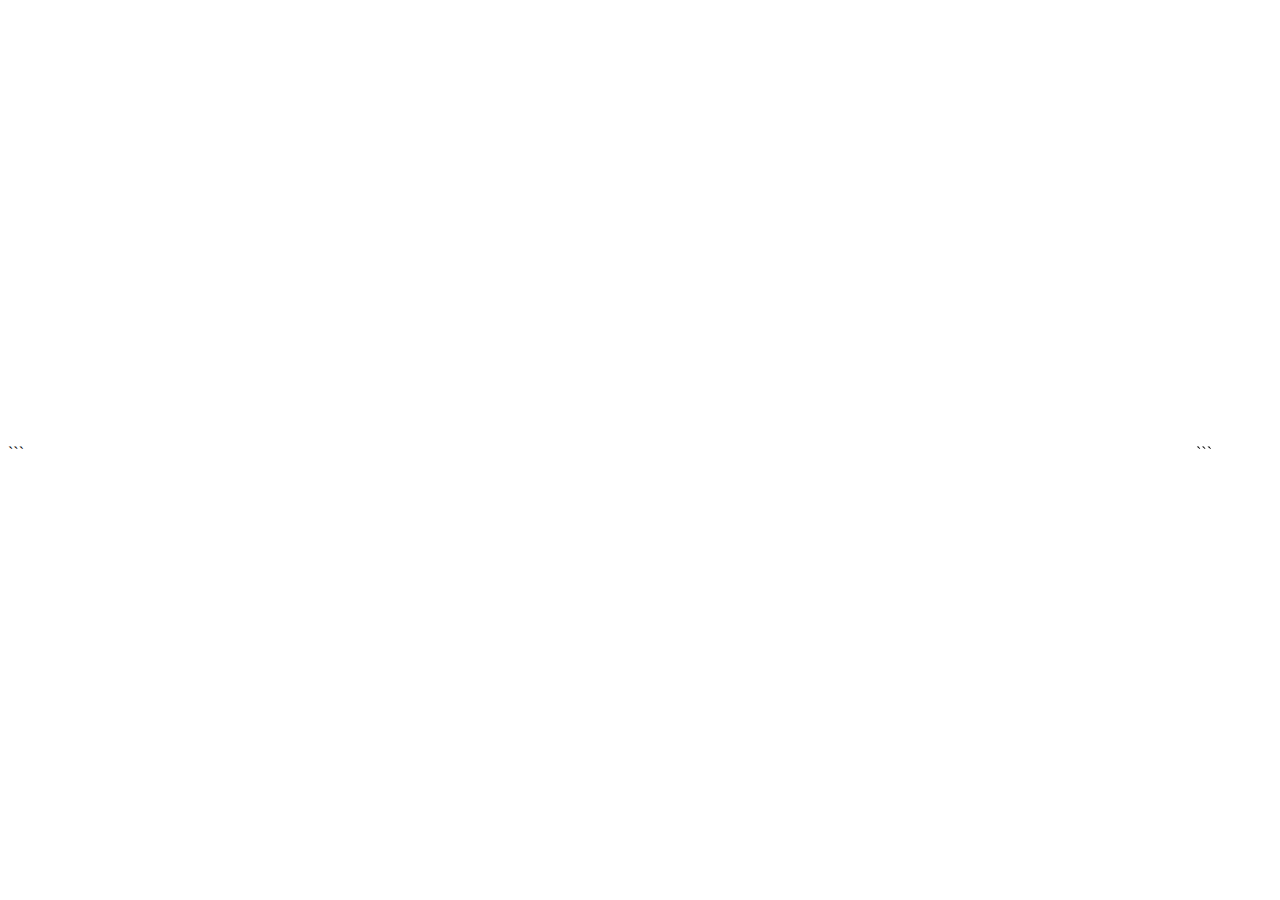
==== iframe.html @ 128e444d "Création du fichier iframe" ====
```<!DOCTYPE html>
<html lang="fr">
<head>
    <meta charset="UTF-8">
    <meta name="viewport" content="width=device-width, initial-scale=1.0">
    <title>Iframe</title>
</head>
<body>
    <!-- youtube -->
    <iframe width="560" height="315" src="https://www.youtube.com/embed/20SHvU2PKsM" frameborder="0" allow="accelerometer; autoplay; encrypted-media; gyroscope; picture-in-picture" allowfullscreen></iframe>

    <!-- google map -->
    <iframe src="https://www.google.com/maps/embed?pb=!1m18!1m12!1m3!1d2620.863146827367!2d2.3235277160305765!3d48.937048379295334!2m3!1f0!2f0!3f0!3m2!1i1024!2i768!4f13.1!3m3!1m2!1s0x47e66f2b2aeafa51%3A0xe5ba99ade19888d8!2s11+All%C3%A9e+Saint-Exup%C3%A9ry%2C+92390+Villeneuve-la-Garenne!5e0!3m2!1sfr!2sfr!4v1499077734201" width="600" height="450" frameborder="0" style="border:0" allowfullscreen></iframe>

</body> ```
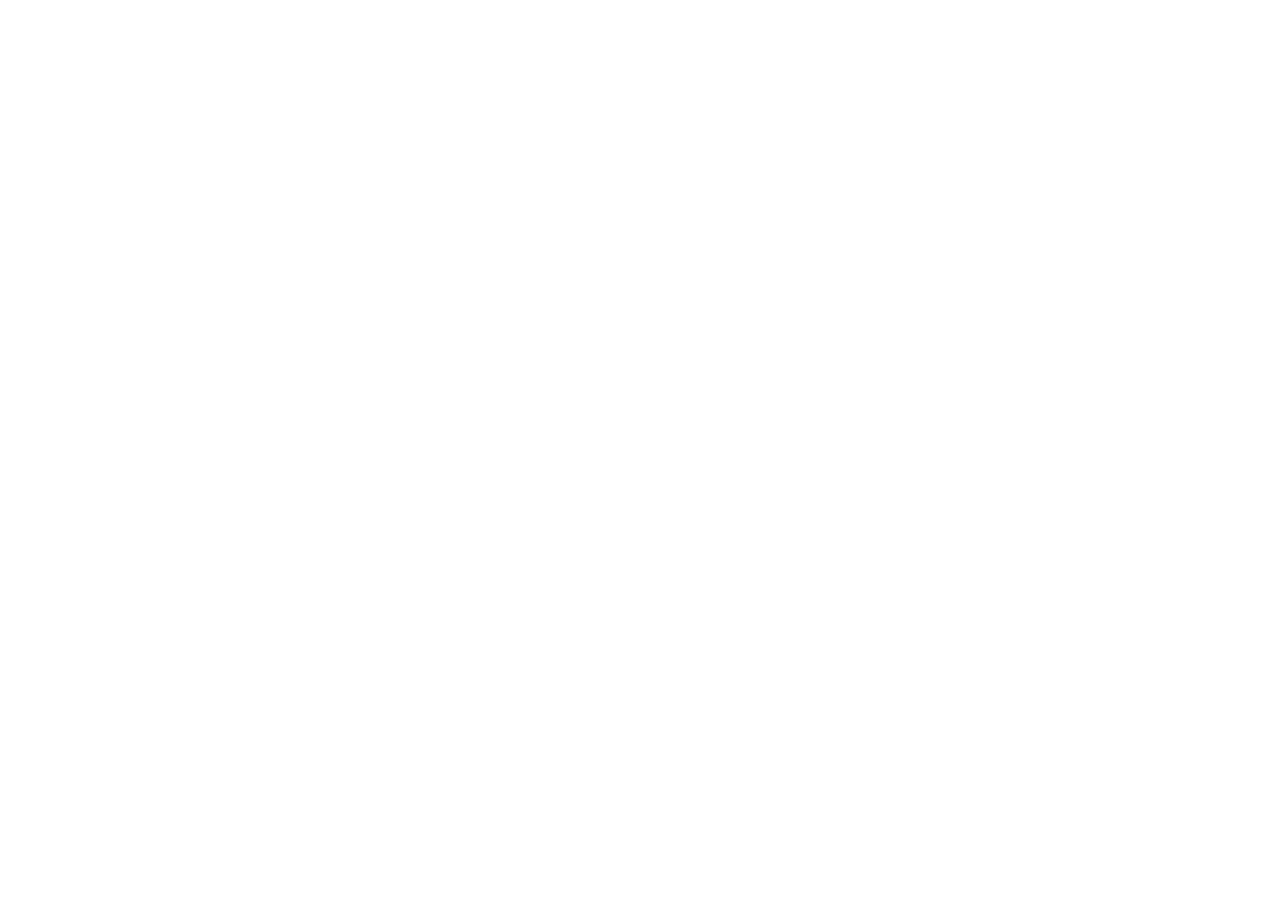
==== commit 14532861: "Mise à jour dossier html et css" ====
--- a/iframe.html
+++ b/iframe.html
@@ -1,4 +1,4 @@
-```<!DOCTYPE html>
+<!DOCTYPE html>
 <html lang="fr">
 <head>
     <meta charset="UTF-8">
@@ -12,4 +12,4 @@
     <!-- google map -->
     <iframe src="https://www.google.com/maps/embed?pb=!1m18!1m12!1m3!1d2620.863146827367!2d2.3235277160305765!3d48.937048379295334!2m3!1f0!2f0!3f0!3m2!1i1024!2i768!4f13.1!3m3!1m2!1s0x47e66f2b2aeafa51%3A0xe5ba99ade19888d8!2s11+All%C3%A9e+Saint-Exup%C3%A9ry%2C+92390+Villeneuve-la-Garenne!5e0!3m2!1sfr!2sfr!4v1499077734201" width="600" height="450" frameborder="0" style="border:0" allowfullscreen></iframe>
 
-</body> ```+</body>